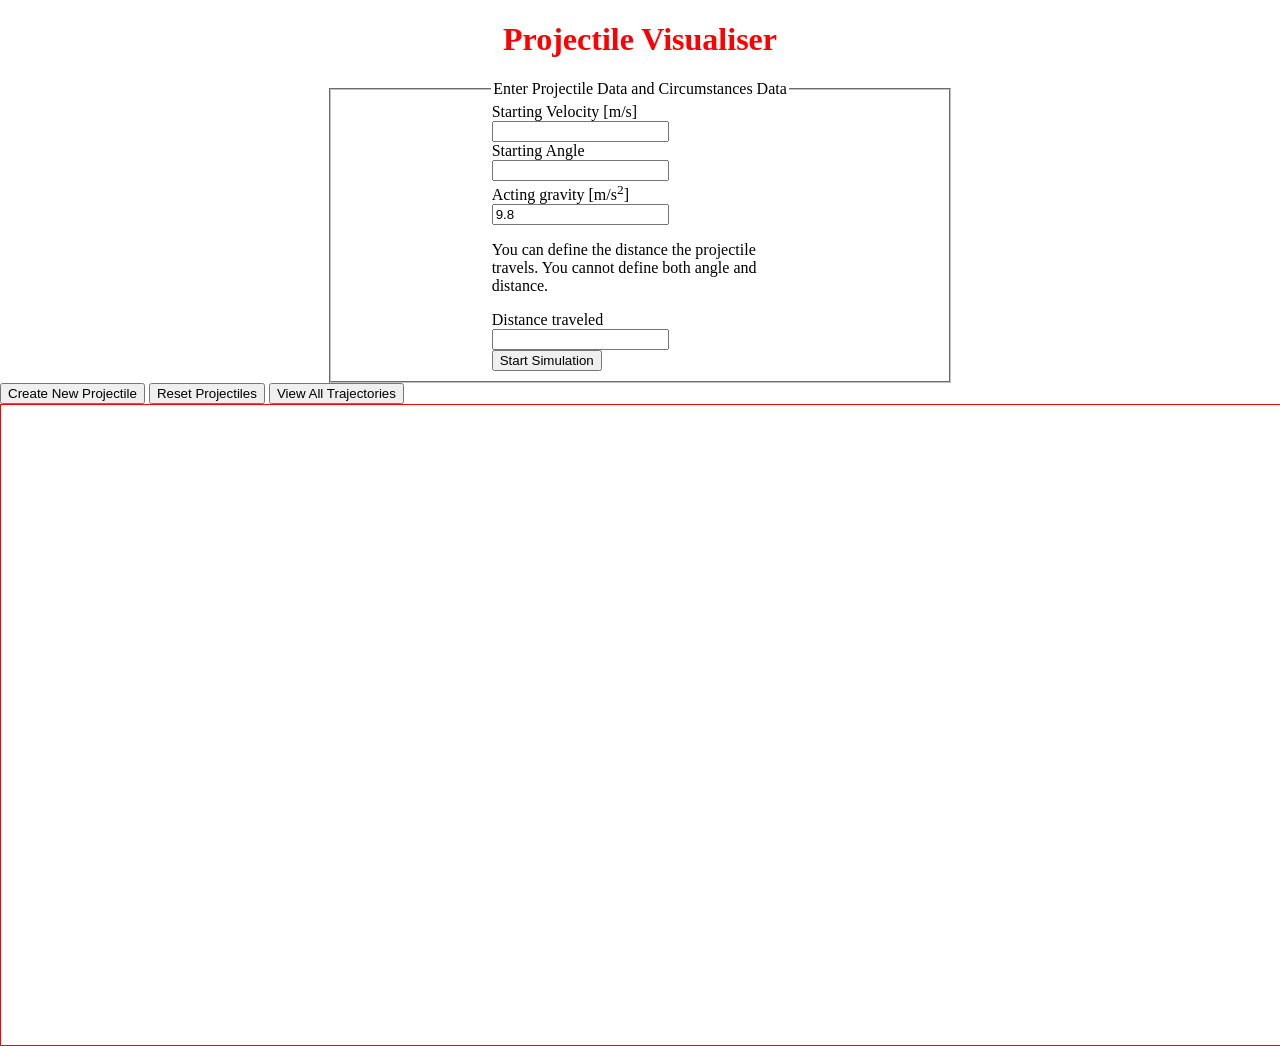
==== code/homepage/homepage.html @ a01c6791 "ui" ====
<!DOCTYPE html>
<html lang="en">

<head>
    <meta charset="UTF-8">
    <meta http-equiv="X-UA-Compatible" content="IE=edge">
    <meta name="viewport" content="width=device-width, initial-scale=1.0">
    <title>Projectile Visualiser</title>
    <link rel="stylesheet" href="homepage.css">
    <script type="text/javascript" src="homepage.js"></script>
    <link rel="shortcut icon" type="image/jpg" href="../../pictures/favicon.jpg" />
</head>

<body>
    <div class=grid>
        <header>
            <h1>Projectile Visualiser</h1>
        </header>
        <div id="errorBox"></div>
        <div id="form">
            <fieldset>
                <legend>Enter Projectile Data and Circumstances Data</legend>
                <form action="" onsubmit="createProjectile(this); return false;">
                    <label for="velocity">Starting Velocity [m/s]</label><br>
                    <input type="text" name="velocity" class="velocity-input">
                    <br>
                    <label for="angle">Starting Angle</label><br>
                    <input type="text" name="angle" class="angle-input">
                    <br>
                    <label for="gravity">Acting gravity [m/s<sup>2</sup>]</label><br>
                    <input type="text" name="gravity" class="gravity-input" value="9.8">
                    <br>
                    <p>You can define the distance the projectile travels. You cannot define both angle and distance.
                    </p>
                    <label for="distance">Distance traveled</label><br>
                    <input type="text" name="distance" class="distance-input">
                    <br>
                    <input type="submit" value="Start Simulation">

                </form>
            </fieldset>
        </div>
        <fieldset id="dataField">
            <legend>Data</legend>
            <div id="datalists">
            </div>
        </fieldset>
        <div id="projectileDiv">
            <button onclick="newProjectile();">Create New Projectile</button>
            <button onclick="clearCanvas();">Reset Projectiles</button>
            <button onclick="viewAllTrajectories();">View All Trajectories</button>
            <canvas class="projectile-canvas" id="canvas"></canvas>
        </div>
    </div>
</body>

</html>
---- code/homepage/homepage.css ----
body {
    margin: 0px;
    padding: 0px;
}
.grid {
    grid-template: 
    "head"
    "errorBox"
    "form"
    "data"
    "projectile"
    ;
    grid-template-columns: auto;
    grid-template-rows: auto;
}
header {
    grid-area: head;
}
#errorBox {
    grid-area: errorBox;
    margin: auto;
    width: 60%;
    background-color: red;
    border: 1px solid darkred;
    border-radius: 10px;
    display: none;
}
.error-box-list {
    list-style: none;
}
#form {
    grid-area: form;
}
#dataField {
    grid-area: data;
    display: none;
}
#projectileDiv {
    grid-area: projectile;
}

h1 {
    color: red;
    text-align: center;
}
fieldset, form {
    max-width: max-content;
    margin: auto;
    width: 50%;
}
input, label {
    display: inline;
}
legend {
    text-align: center;
}

.projectile-canvas {
    border: 1px solid red;
    width: 100%;
    height: 100%;
    min-width: max-content;
    min-height: max-content;
    display: block;
}
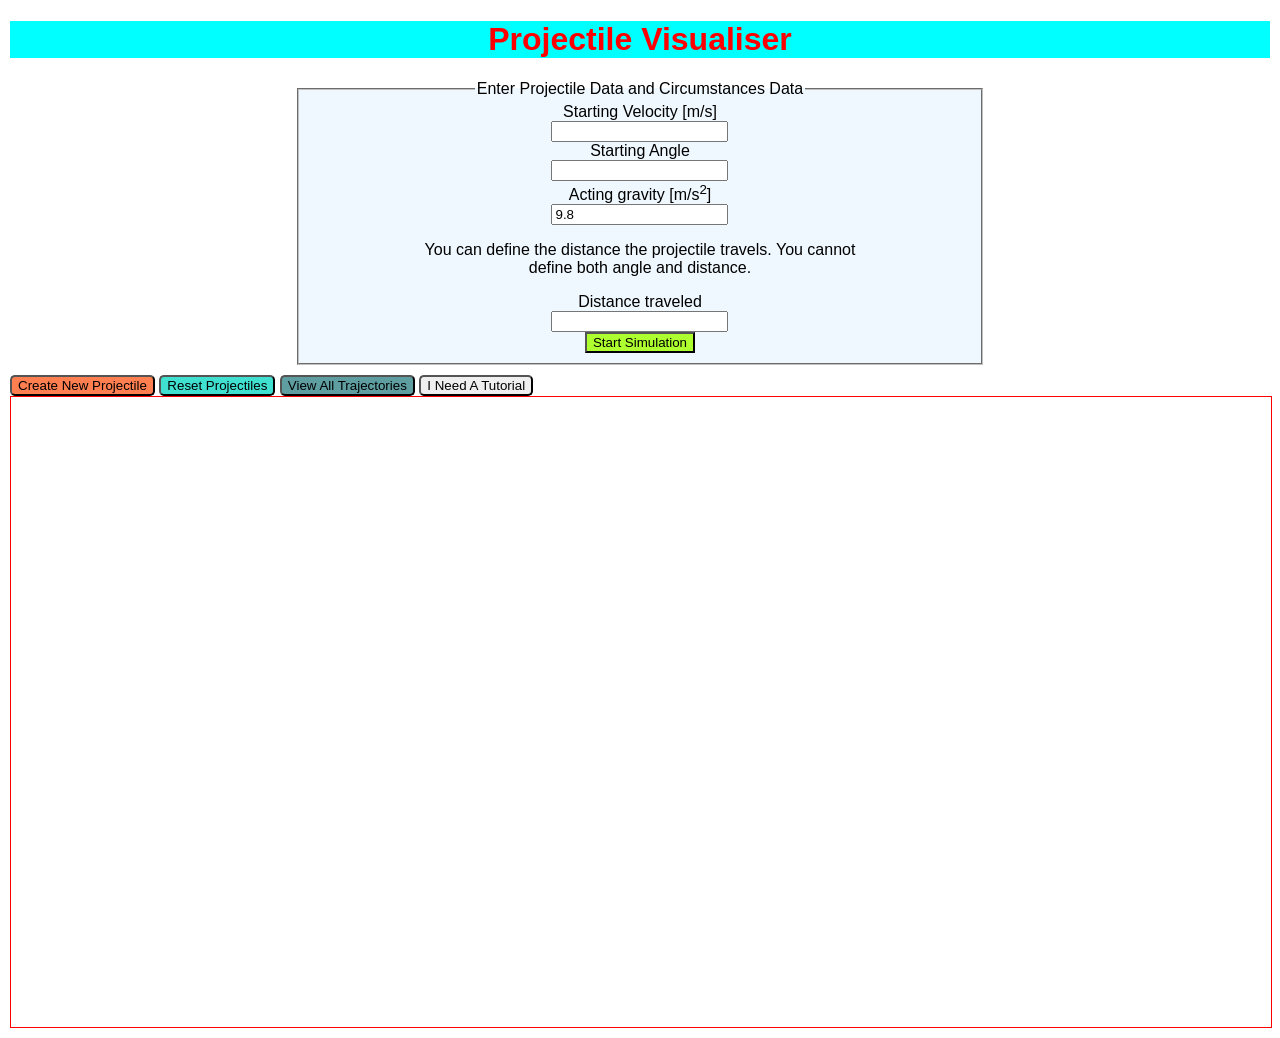
==== commit 76c9409c: "overhaul ui" ====
--- a/code/homepage/homepage.html
+++ b/code/homepage/homepage.html
@@ -13,11 +13,11 @@
 
 <body>
     <div class=grid>
-        <header>
+        <header class="grid-element">
             <h1>Projectile Visualiser</h1>
         </header>
-        <div id="errorBox"></div>
-        <div id="form">
+        <div id="errorBox" class="grid-element"></div>
+        <div id="form" class="grid-element">
             <fieldset>
                 <legend>Enter Projectile Data and Circumstances Data</legend>
                 <form action="" onsubmit="createProjectile(this); return false;">
@@ -35,20 +35,61 @@
                     <label for="distance">Distance traveled</label><br>
                     <input type="text" name="distance" class="distance-input">
                     <br>
-                    <input type="submit" value="Start Simulation">
-
+                    <input type="submit" value="Start Simulation" id="submitForm">
                 </form>
             </fieldset>
         </div>
-        <fieldset id="dataField">
+        <fieldset id="dataField" class="grid-element">
             <legend>Data</legend>
             <div id="datalists">
             </div>
         </fieldset>
-        <div id="projectileDiv">
-            <button onclick="newProjectile();">Create New Projectile</button>
-            <button onclick="clearCanvas();">Reset Projectiles</button>
-            <button onclick="viewAllTrajectories();">View All Trajectories</button>
+        <div id="lowerDiv" class="grid-element">
+            <button onclick="newProjectile();" id="newProjectileButton">Create New Projectile</button>
+            <button onclick="reloadPage();" id="clearCanvasButton">Reset Projectiles</button>
+            <button onclick="viewAllTrajectories();" id="viewAllTrajectoriesButton">View All Trajectories</button>
+            <button onclick="showTutorial();" id="showTutorialButton">I Need A Tutorial</button>
+            <div id="tutorial">
+                <h2>Tutorial</h2>
+                <p>This tutorial will explain to you what this website does and how to use it.</p>
+                <p>This website will calculate, based on your information, how a projectile in a 2 dimensional vacuum will behave. 
+                    The information this program gathers will be displayed in the field with the red border below.
+                </p>
+                <h3>How To Use The Website</h3>
+                <p>You can enter the information of the projectile in the form at the top of the page.
+                    You will need to enter following information:
+                </p>
+                <ul>
+                    <li>Starting Velocity - The starting velocity is the speed your projectile will have when you shoot it. 
+                        The unit used for the starting velocity is meters per second
+                    </li>
+                    <li>Starting Angle - The starting angle is the angle at which your projectile is shot.
+                        The angle is measured in degree. Example Picture:<br><img src="../../pictures/angle.png" alt="picture of an angle">
+                    </li>
+                    <li>Acting Gravity - The acting gravity is the force which pulls the projectile down; 
+                        a higher gravity makes the projectile fall faster whereas a lower gravity does not pull the projectile down as much.
+                    </li>
+                    <li>Distance traveled - An alternive to entering the starting angle is setting a distance which your projectile will travel.
+                        If you enter a distance the program will, based on the provided information, 
+                        calculate the angle at which the projectile has to be shot to reach the defined distance.
+                        <br>
+                        Example: You can enter a starting velocity of 100m/s and a distance of 400m. The program will then calculate the angle (in this case 12°).
+                        <br>
+                        <b>You cannot enter both angle and distance</b>
+                    </li>
+                    <li>Start Simulation - To start the simulation click the "Start Simulation"-Button. This will show a visualisation of the projectile on the field below.</li>
+                    <li>Create New Projectile - To create multiple projectiles and compare their trajectory you can press the "Create New Projectile"-Button. 
+                        This will allow you create multiple projectile.
+                    </li>
+                    <li>Reset Projectiles - To reset all your projectiles and clear the field below you can press the "Reset Projectiles"-Button.</li>
+                    <li>View All Trajectories - If you want to get a better view of all the trajectories you can press the "View All Trajectories"-Button.
+                        If pressed all the trajectories of all the projectiles will be displayed to you. If you want to go back you can press the "Go Back"-Button in the top left corner.
+                    </li>
+                </ul>
+
+
+                
+            </div>
             <canvas class="projectile-canvas" id="canvas"></canvas>
         </div>
     </div>
--- a/code/homepage/homepage.css
+++ b/code/homepage/homepage.css
@@ -1,6 +1,7 @@
 body {
     margin: 0px;
     padding: 0px;
+    font-family: 'Lucida Sans', 'Lucida Sans Regular', 'Lucida Grande', 'Lucida Sans Unicode', Geneva, Verdana, sans-serif;
 }
 .grid {
     grid-template: 
@@ -8,13 +9,17 @@
     "errorBox"
     "form"
     "data"
-    "projectile"
+    "lowerDiv"
     ;
     grid-template-columns: auto;
     grid-template-rows: auto;
 }
+.grid-element {
+    margin: 10px 10px;
+}
 header {
     grid-area: head;
+    background-color: aqua;
 }
 #errorBox {
     grid-area: errorBox;
@@ -35,8 +40,8 @@
     grid-area: data;
     display: none;
 }
-#projectileDiv {
-    grid-area: projectile;
+#lowerDiv {
+    grid-area: lowerDiv;
 }
 
 h1 {
@@ -46,7 +51,26 @@
 fieldset, form {
     max-width: max-content;
     margin: auto;
-    width: 50%;
+    width: 70%;
+    text-align: center;
+}
+fieldset {
+    background-color: aliceblue;
+}
+button {
+    border-radius: 5px;
+}
+#submitForm {
+    background-color: greenyellow;
+}
+#newProjectileButton {
+    background-color: coral;
+}
+#clearCanvasButton {
+    background-color: turquoise;
+}
+#viewAllTrajectoriesButton {
+    background-color: cadetblue;
 }
 input, label {
     display: inline;
@@ -54,7 +78,6 @@
 legend {
     text-align: center;
 }
-
 .projectile-canvas {
     border: 1px solid red;
     width: 100%;
@@ -63,4 +86,9 @@
     min-height: max-content;
     display: block;
 }
-
+#tutorial {
+    display: none;
+}
+li {
+    margin-bottom: 5px;
+}
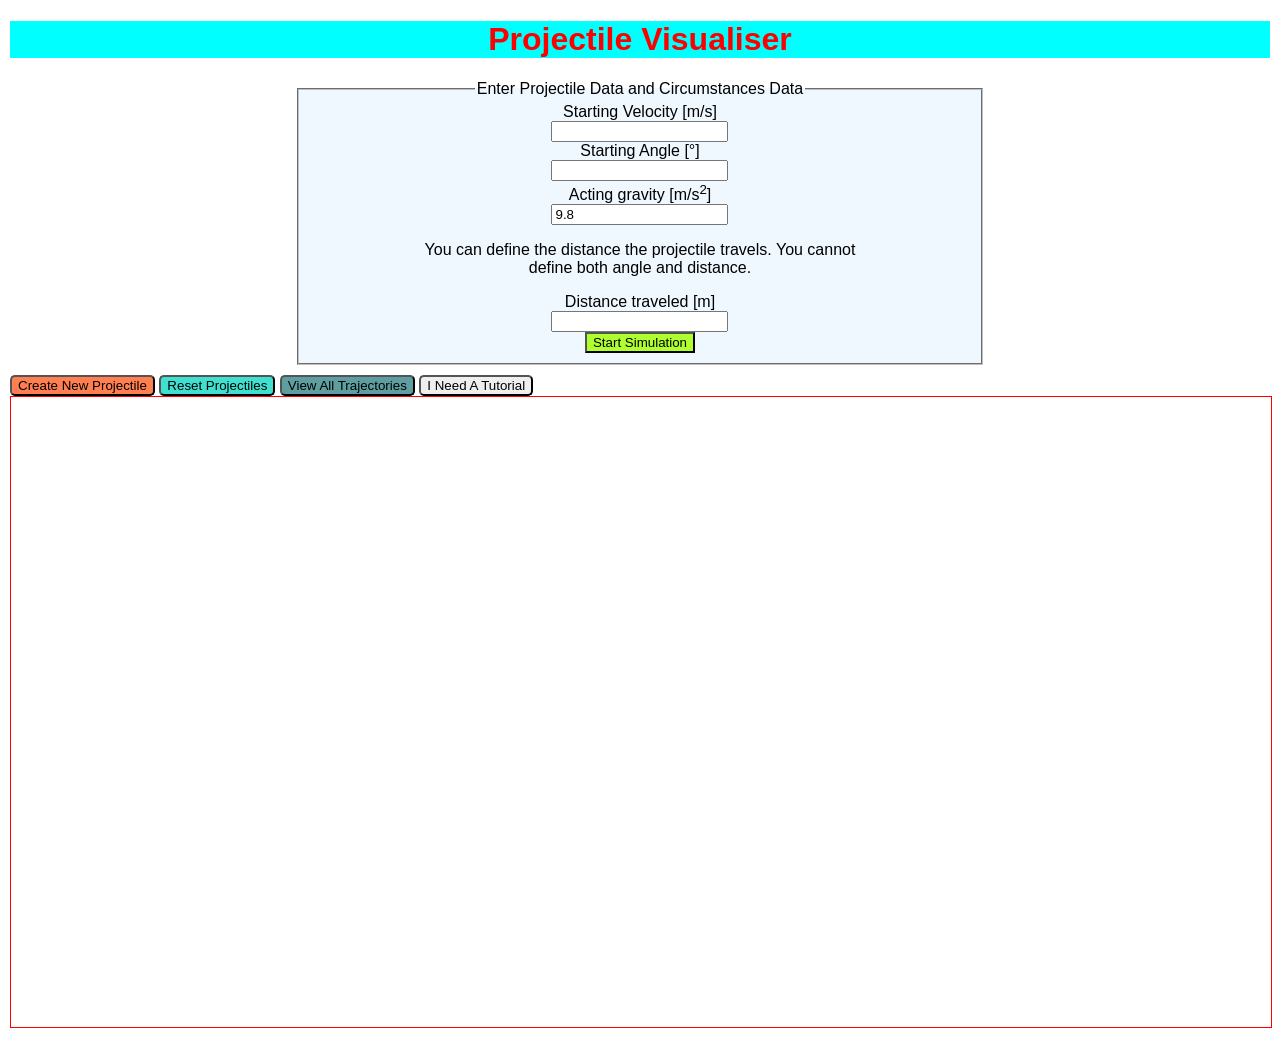
==== commit 9d9a683f: "user interface update" ====
--- a/code/homepage/homepage.html
+++ b/code/homepage/homepage.html
@@ -18,13 +18,13 @@
         </header>
         <div id="errorBox" class="grid-element"></div>
         <div id="form" class="grid-element">
-            <fieldset>
+            <fieldset class="form-fieldset">
                 <legend>Enter Projectile Data and Circumstances Data</legend>
                 <form action="" onsubmit="createProjectile(this); return false;">
                     <label for="velocity">Starting Velocity [m/s]</label><br>
                     <input type="text" name="velocity" class="velocity-input">
                     <br>
-                    <label for="angle">Starting Angle</label><br>
+                    <label for="angle">Starting Angle [°]</label><br>
                     <input type="text" name="angle" class="angle-input">
                     <br>
                     <label for="gravity">Acting gravity [m/s<sup>2</sup>]</label><br>
@@ -32,7 +32,7 @@
                     <br>
                     <p>You can define the distance the projectile travels. You cannot define both angle and distance.
                     </p>
-                    <label for="distance">Distance traveled</label><br>
+                    <label for="distance">Distance traveled [m]</label><br>
                     <input type="text" name="distance" class="distance-input">
                     <br>
                     <input type="submit" value="Start Simulation" id="submitForm">
--- a/code/homepage/homepage.css
+++ b/code/homepage/homepage.css
@@ -48,7 +48,7 @@
     color: red;
     text-align: center;
 }
-fieldset, form {
+.form-fieldset, form {
     max-width: max-content;
     margin: auto;
     width: 70%;
@@ -91,4 +91,7 @@
 }
 li {
     margin-bottom: 5px;
+}
+.data-element {
+    margin: 5px 5px;
 }
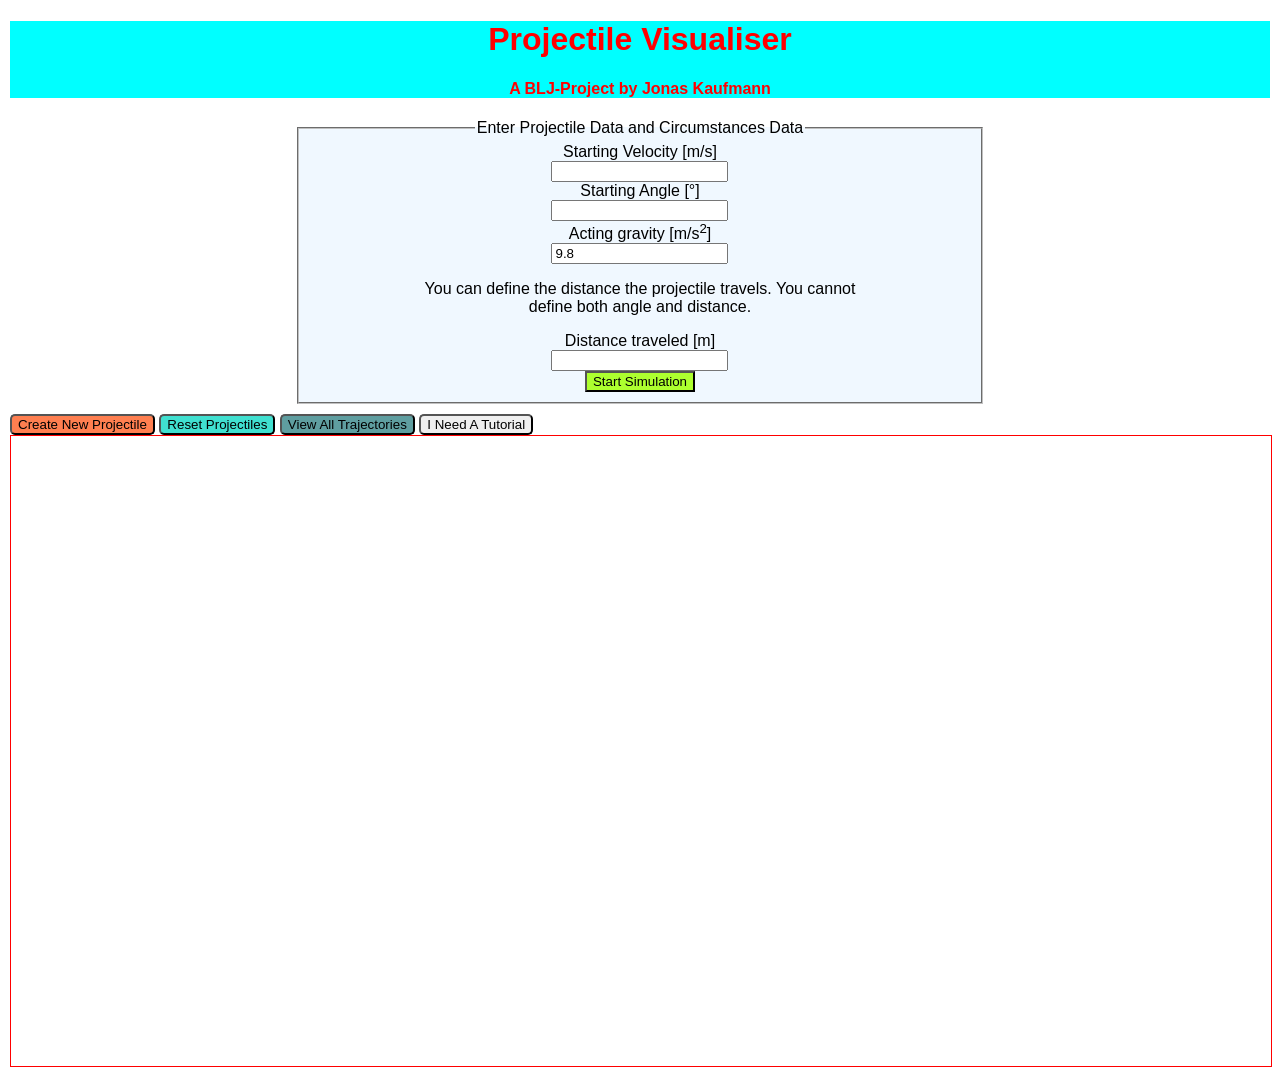
==== commit 2f1b8ded: "commit" ====
--- a/code/homepage/homepage.html
+++ b/code/homepage/homepage.html
@@ -14,7 +14,8 @@
 <body>
     <div class=grid>
         <header class="grid-element">
-            <h1>Projectile Visualiser</h1>
+            <h1 class="title">Projectile Visualiser</h1>
+            <h4 class="title">A BLJ-Project by Jonas Kaufmann</h4>
         </header>
         <div id="errorBox" class="grid-element"></div>
         <div id="form" class="grid-element">
--- a/code/homepage/homepage.css
+++ b/code/homepage/homepage.css
@@ -44,7 +44,7 @@
     grid-area: lowerDiv;
 }
 
-h1 {
+.title {
     color: red;
     text-align: center;
 }
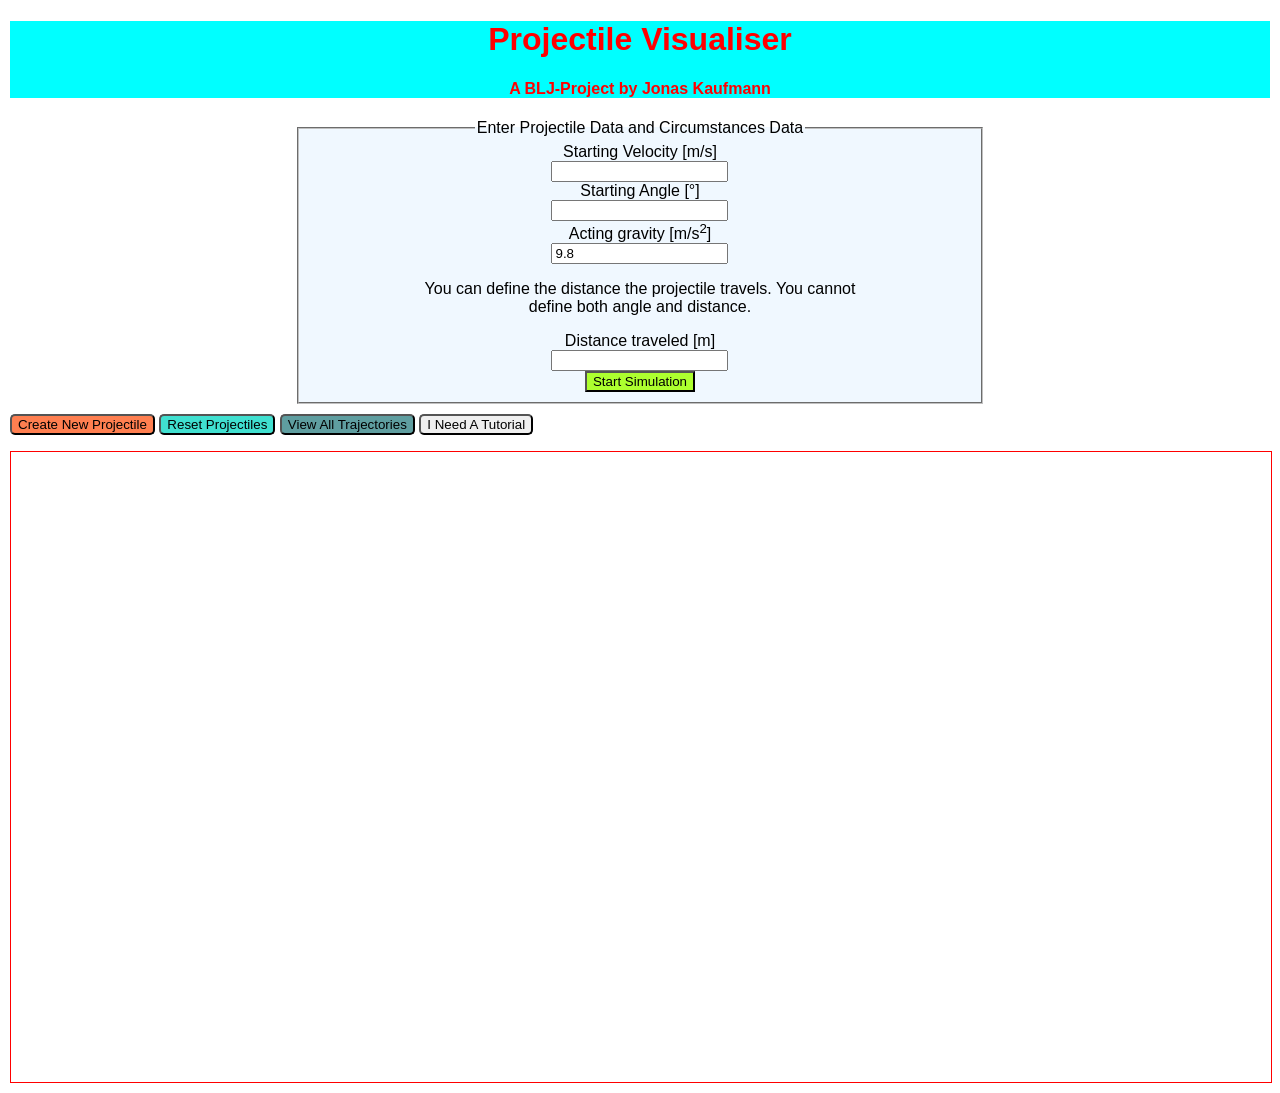
==== commit f0fe8294: "ui" ====
--- a/code/homepage/homepage.html
+++ b/code/homepage/homepage.html
@@ -50,6 +50,7 @@
             <button onclick="reloadPage();" id="clearCanvasButton">Reset Projectiles</button>
             <button onclick="viewAllTrajectories();" id="viewAllTrajectoriesButton">View All Trajectories</button>
             <button onclick="showTutorial();" id="showTutorialButton">I Need A Tutorial</button>
+            <p id="showMeters"></p>
             <div id="tutorial">
                 <h2>Tutorial</h2>
                 <p>This tutorial will explain to you what this website does and how to use it.</p>
@@ -57,9 +58,7 @@
                     The information this program gathers will be displayed in the field with the red border below.
                 </p>
                 <h3>How To Use The Website</h3>
-                <p>You can enter the information of the projectile in the form at the top of the page.
-                    You will need to enter following information:
-                </p>
+                <p>You can enter the information of the projectile in the form at the top of the page.</p>
                 <ul>
                     <li>Starting Velocity - The starting velocity is the speed your projectile will have when you shoot it. 
                         The unit used for the starting velocity is meters per second
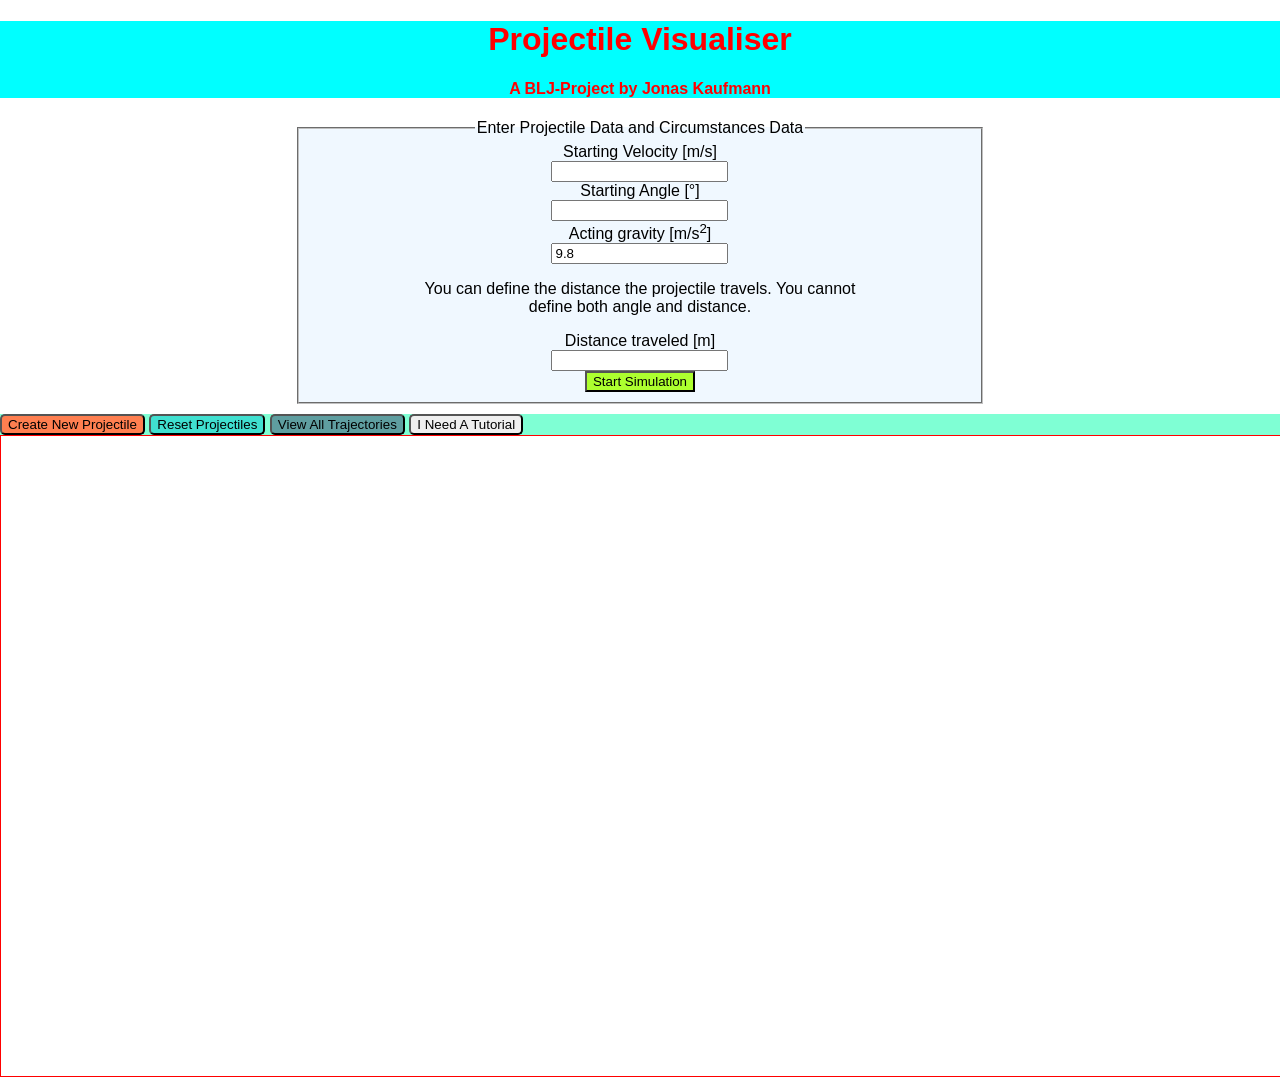
==== commit fef2cb7d: "commit" ====
--- a/code/homepage/homepage.html
+++ b/code/homepage/homepage.html
@@ -46,50 +46,71 @@
             </div>
         </fieldset>
         <div id="lowerDiv" class="grid-element">
-            <button onclick="newProjectile();" id="newProjectileButton">Create New Projectile</button>
-            <button onclick="reloadPage();" id="clearCanvasButton">Reset Projectiles</button>
-            <button onclick="viewAllTrajectories();" id="viewAllTrajectoriesButton">View All Trajectories</button>
-            <button onclick="showTutorial();" id="showTutorialButton">I Need A Tutorial</button>
-            <p id="showMeters"></p>
+            <div id="buttons">
+                <button onclick="newProjectile();" id="newProjectileButton">Create New Projectile</button>
+                <button onclick="reloadPage();" id="clearCanvasButton">Reset Projectiles</button>
+                <button onclick="viewAllTrajectories();" id="viewAllTrajectoriesButton">View All Trajectories</button>
+                <button onclick="showTutorial();" id="showTutorialButton">I Need A Tutorial</button>
+            </div>
             <div id="tutorial">
                 <h2>Tutorial</h2>
                 <p>This tutorial will explain to you what this website does and how to use it.</p>
-                <p>This website will calculate, based on your information, how a projectile in a 2 dimensional vacuum will behave. 
+                <p>This website will calculate, based on your information, how a projectile in a 2 dimensional vacuum
+                    will behave.
                     The information this program gathers will be displayed in the field with the red border below.
                 </p>
                 <h3>How To Use The Website</h3>
                 <p>You can enter the information of the projectile in the form at the top of the page.</p>
-                <ul>
-                    <li>Starting Velocity - The starting velocity is the speed your projectile will have when you shoot it. 
+                <h4>You will need to enter following data:</h4>
+                <ul class="form-tutorial">
+                    <li>Starting Velocity - The starting velocity is the speed your projectile will have when you shoot
+                        it.
                         The unit used for the starting velocity is meters per second
                     </li>
                     <li>Starting Angle - The starting angle is the angle at which your projectile is shot.
-                        The angle is measured in degree. Example Picture:<br><img src="../../pictures/angle.png" alt="picture of an angle">
+                        The angle is measured in degree. Example Picture:<br><img src="../../pictures/angle.png"
+                            alt="picture of an angle">
                     </li>
-                    <li>Acting Gravity - The acting gravity is the force which pulls the projectile down; 
-                        a higher gravity makes the projectile fall faster whereas a lower gravity does not pull the projectile down as much.
+                    <li>Acting Gravity - The acting gravity is the force which pulls the projectile down;
+                        a higher gravity makes the projectile fall faster whereas a lower gravity does not pull the
+                        projectile down as much.
                     </li>
-                    <li>Distance traveled - An alternive to entering the starting angle is setting a distance which your projectile will travel.
-                        If you enter a distance the program will, based on the provided information, 
+                    <li>Distance traveled - An alternive to entering the starting angle is setting a distance which your
+                        projectile will travel.
+                        If you enter a distance the program will, based on the provided information,
                         calculate the angle at which the projectile has to be shot to reach the defined distance.
                         <br>
-                        Example: You can enter a starting velocity of 100m/s and a distance of 400m. The program will then calculate the angle (in this case 12°).
+                        Example: You can enter a starting velocity of 100m/s and a distance of 400m. The program will
+                        then calculate the angle (in this case 12°).
                         <br>
                         <b>You cannot enter both angle and distance</b>
                     </li>
-                    <li>Start Simulation - To start the simulation click the "Start Simulation"-Button. This will show a visualisation of the projectile on the field below.</li>
-                    <li>Create New Projectile - To create multiple projectiles and compare their trajectory you can press the "Create New Projectile"-Button. 
+                    <li>Start Simulation - To start the simulation click the "Start Simulation"-Button. This will show a
+                        visualisation of the projectile on the field below.</li>
+                </ul>
+                <h4>Additional Information: </h4>
+                <ul class="rest-tutorial">
+                    <li>Create New Projectile - To create multiple projectiles and compare their trajectory you can
+                        press the "Create New Projectile"-Button.
                         This will allow you create multiple projectile.
                     </li>
-                    <li>Reset Projectiles - To reset all your projectiles and clear the field below you can press the "Reset Projectiles"-Button.</li>
-                    <li>View All Trajectories - If you want to get a better view of all the trajectories you can press the "View All Trajectories"-Button.
-                        If pressed all the trajectories of all the projectiles will be displayed to you. If you want to go back you can press the "Go Back"-Button in the top left corner.
+                    <li>Reset Projectiles - To reset all your projectiles and clear the field below you can press the
+                        "Reset Projectiles"-Button.</li>
+                    <li>View All Trajectories - If you want to get a better view of all the trajectories you can press
+                        the "View All Trajectories"-Button.
+                        If pressed all the trajectories of all the projectiles will be displayed to you. If you want to
+                        go back you can press the "Go Back"-Button in the top left corner.
                     </li>
+                    <li>Meter Count - To better understand the scale of the trajectory, there will be lines on the x-
+                        and y-axis in the field outlined in red marking a specified distance.
+                        Above the field to the left a text will appear saying "Line Every: XXXm"; this text tells you
+                        what the distance of the gaps between the lines is.
+                    </li>
+                    <li>Displayed Data - The data which the program has calculated on the basis of the entered data will
+                        be displayed above the field with the red border.</li>
                 </ul>
-
-
-                
             </div>
+            <p id="showMeters"></p>
             <canvas class="projectile-canvas" id="canvas"></canvas>
         </div>
     </div>
--- a/code/homepage/homepage.css
+++ b/code/homepage/homepage.css
@@ -15,7 +15,7 @@
     grid-template-rows: auto;
 }
 .grid-element {
-    margin: 10px 10px;
+    margin: 10px 0px;
 }
 header {
     grid-area: head;
@@ -94,4 +94,10 @@
 }
 .data-element {
     margin: 5px 5px;
+}
+#buttons {
+    background-color: aquamarine;
+}
+#showMeters {
+    margin: 0px;
 }
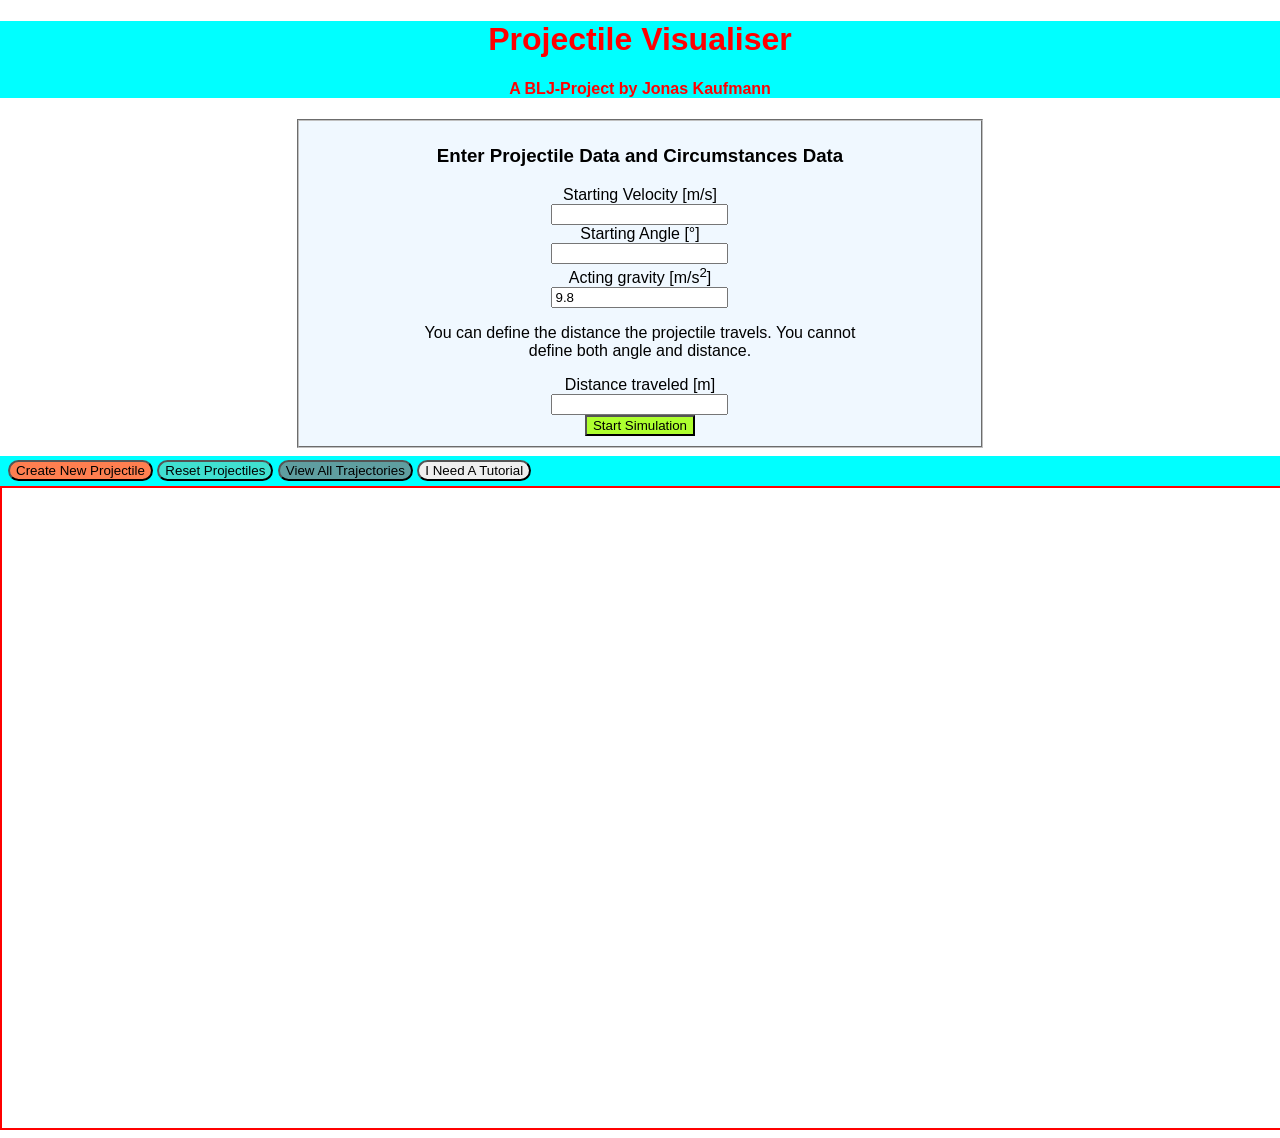
==== commit 392c3976: "commit" ====
--- a/code/homepage/homepage.html
+++ b/code/homepage/homepage.html
@@ -13,14 +13,14 @@
 
 <body>
     <div class=grid>
-        <header class="grid-element">
+        <header class="grid-element header">
             <h1 class="title">Projectile Visualiser</h1>
             <h4 class="title">A BLJ-Project by Jonas Kaufmann</h4>
         </header>
         <div id="errorBox" class="grid-element"></div>
         <div id="form" class="grid-element">
             <fieldset class="form-fieldset">
-                <legend>Enter Projectile Data and Circumstances Data</legend>
+                <h3 id="titleForm">Enter Projectile Data and Circumstances Data</h3>
                 <form action="" onsubmit="createProjectile(this); return false;">
                     <label for="velocity">Starting Velocity [m/s]</label><br>
                     <input type="text" name="velocity" class="velocity-input">
--- a/code/homepage/homepage.css
+++ b/code/homepage/homepage.css
@@ -15,19 +15,20 @@
     grid-template-rows: auto;
 }
 .grid-element {
-    margin: 10px 0px;
+    margin: 0.5em 0em;
 }
-header {
+.header {
     grid-area: head;
     background-color: aqua;
+    margin-top: 0px;
 }
 #errorBox {
     grid-area: errorBox;
     margin: auto;
     width: 60%;
     background-color: red;
-    border: 1px solid darkred;
-    border-radius: 10px;
+    border: 0.15em solid darkred;
+    border-radius: 1.7em;
     display: none;
 }
 .error-box-list {
@@ -54,11 +55,14 @@
     width: 70%;
     text-align: center;
 }
+#titleForm {
+    font-family: Verdana, Geneva, Tahoma, sans-serif;
+}
 fieldset {
     background-color: aliceblue;
 }
 button {
-    border-radius: 5px;
+    border-radius: 1em;
 }
 #submitForm {
     background-color: greenyellow;
@@ -79,7 +83,7 @@
     text-align: center;
 }
 .projectile-canvas {
-    border: 1px solid red;
+    border: 0.15em solid red;
     width: 100%;
     height: 100%;
     min-width: max-content;
@@ -90,13 +94,14 @@
     display: none;
 }
 li {
-    margin-bottom: 5px;
+    margin-bottom: 0.7em;
 }
 .data-element {
-    margin: 5px 5px;
+    margin: 0.7em 0.7em;
 }
 #buttons {
-    background-color: aquamarine;
+    background-color: aqua;
+    padding: 0.3em 0.5em;
 }
 #showMeters {
     margin: 0px;
